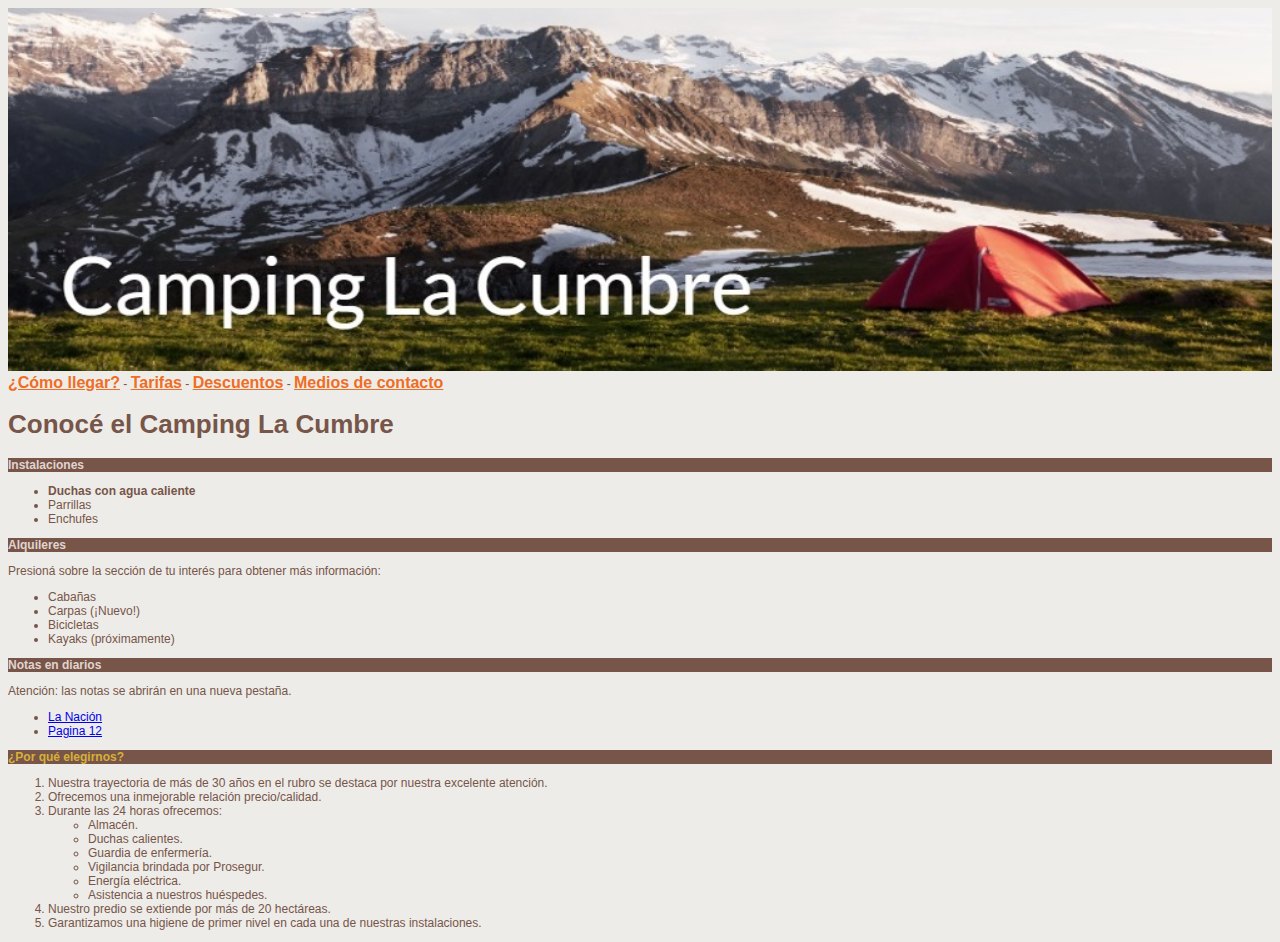
==== index.html @ 47db1e36 "se crean los primeros archivos del proyecto (html,css)" ====
<!DOCTYPE html>
<html lang="es">
    <head>
        <meta charset="UTF-8">
        <meta http-equiv="X-UA-Compatible" content="IE=edge">
        <meta name="viewport" content="width=device-width, initial-scale=1.0">
    
        <link rel="stylesheet" href="css/style.css">
    
        <title>Camping la Cumbre</title>
    </head>
    <body>

        <img class="fondo-inicio" src="img/camping-la-cumbre.jpg" alt="fondo montañas"> 

        
        <a href="#" class="navbar">¿Cómo llegar?</a> - <a href="#" class="navbar">Tarifas</a> - <a href="#" class="navbar">Descuentos</a> - <a href="#" class="navbar">Medios de contacto</a>

        <h1>Conocé el Camping La Cumbre</h1>

        <h2>Instalaciones</h2>

        <ul>
            <li><strong>Duchas con agua caliente</strong></li>
            <li>Parrillas</li>
            <li>Enchufes</li>
        </ul>
       
        <h2>Alquileres</h2>

        <p>Presioná sobre la sección de tu interés para obtener más información:</p>

        <ul>
            <li>Cabañas</li>
            <li>Carpas (¡Nuevo!)</li>
            <li>Bicicletas</li>
            <li>Kayaks (próximamente)</li>
        </ul>

        <h2>Notas en diarios</h2>

        <p>Atención: las notas se abrirán en una nueva pestaña.</p>

        <ul>
            <li><a href="https://www.lanacion.com.ar" target="_blank">La Nación</a></li>
            <li><a href="https://www.pagina12.com.ar" target="_blank">Pagina 12</a></li>
        </ul>

        <h2 class="titulo-especial">¿Por qué elegirnos?</h2>

        <ol>
            <li>Nuestra trayectoria de más de 30 años en el rubro se destaca por nuestra excelente atención.</li>
            <li>Ofrecemos una inmejorable relación precio/calidad.</li>
            <li>Durante las 24 horas ofrecemos:
                <ul>
                    <li>Almacén.</li>
                    <li>Duchas calientes.</li>
                    <li>Guardia de enfermería.</li>
                    <li>Vigilancia brindada por Prosegur.</li>
                    <li>Energía eléctrica.</li>
                    <li>Asistencia a nuestros huéspedes.</li>
                </ul>
            </li>
            <li>Nuestro predio se extiende por más de 20 hectáreas.</li>
            <li>Garantizamos una higiene de primer nivel en cada una de nuestras instalaciones.</li>
        </ol>
    
    </body>
</html>
---- css/style.css ----
* {
    font-family: Verdana, Arial, sans-serif;
    box-sizing: border-box;
    font-size: 12px;
}

body { 
    background-color: #edece9;
    color: #775548;

}


.fondo-inicio {      /* tamaño de imagen */
    width: 100%;
   
}

.navbar {           /* barra de navegacion */
    color: #ef6d24;
    font-weight: bold;
    font-size: 16px;
}

h1 {
    color: #775548;
    font-size: 26px;
    font-weight: bold;
}

h2 {
    background-color: #775548;
    color: #e1d4cf;

}

.titulo-especial {
    color: #d8b03b;
}
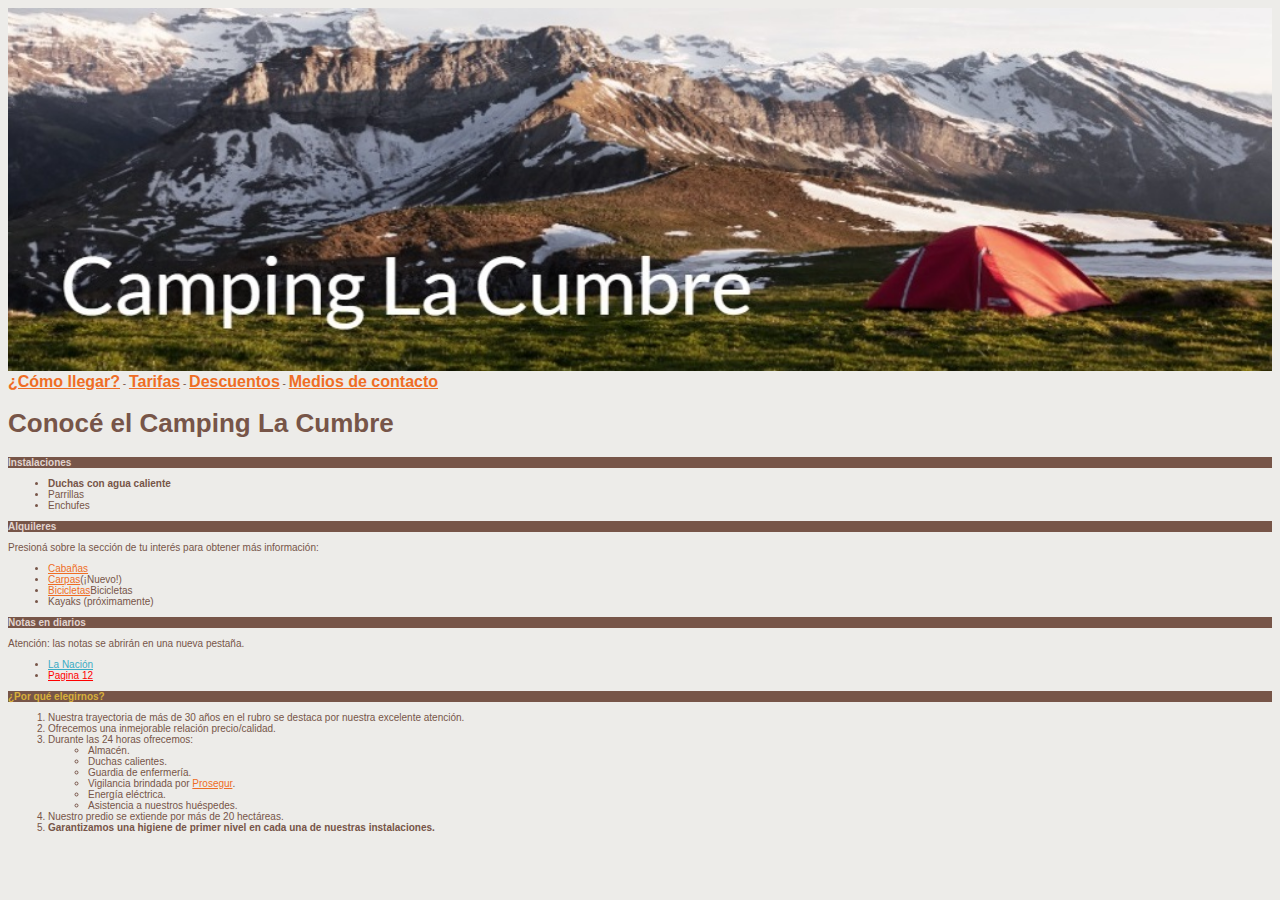
==== commit 17cd9e1d: "se agregan links a todos los sitios de la pagina" ====
--- a/index.html
+++ b/index.html
@@ -14,7 +14,7 @@
         <img class="fondo-inicio" src="img/camping-la-cumbre.jpg" alt="fondo montañas"> 
 
         
-        <a href="#" class="navbar">¿Cómo llegar?</a> - <a href="#" class="navbar">Tarifas</a> - <a href="#" class="navbar">Descuentos</a> - <a href="#" class="navbar">Medios de contacto</a>
+        <a href="pages/como-llegar.html" class="navbar">¿Cómo llegar?</a> - <a href="pages/tarifas.html" class="navbar">Tarifas</a> - <a href="pages/descuentos.html" class="navbar">Descuentos</a> - <a href="pages/medios-de-contacto.html" class="navbar">Medios de contacto</a>
 
         <h1>Conocé el Camping La Cumbre</h1>
 
@@ -31,9 +31,9 @@
         <p>Presioná sobre la sección de tu interés para obtener más información:</p>
 
         <ul>
-            <li>Cabañas</li>
-            <li>Carpas (¡Nuevo!)</li>
-            <li>Bicicletas</li>
+            <li><a href="#" class="link">Cabañas</a></li>
+            <li><a href="#" class="link">Carpas</a>(¡Nuevo!)</li>
+            <li><a href="#" class="link">Bicicletas</a>Bicicletas</li>
             <li>Kayaks (próximamente)</li>
         </ul>
 
@@ -42,8 +42,8 @@
         <p>Atención: las notas se abrirán en una nueva pestaña.</p>
 
         <ul>
-            <li><a href="https://www.lanacion.com.ar" target="_blank">La Nación</a></li>
-            <li><a href="https://www.pagina12.com.ar" target="_blank">Pagina 12</a></li>
+            <li><a href="https://www.lanacion.com.ar" class="link2" target="_blank">La Nación</a></li>
+            <li><a href="https://www.pagina12.com.ar" class="link3" target="_blank">Pagina 12</a></li>
         </ul>
 
         <h2 class="titulo-especial">¿Por qué elegirnos?</h2>
@@ -56,13 +56,13 @@
                     <li>Almacén.</li>
                     <li>Duchas calientes.</li>
                     <li>Guardia de enfermería.</li>
-                    <li>Vigilancia brindada por Prosegur.</li>
+                    <li>Vigilancia brindada por <a href="#" class="link">Prosegur</a>.</li>
                     <li>Energía eléctrica.</li>
                     <li>Asistencia a nuestros huéspedes.</li>
                 </ul>
             </li>
             <li>Nuestro predio se extiende por más de 20 hectáreas.</li>
-            <li>Garantizamos una higiene de primer nivel en cada una de nuestras instalaciones.</li>
+            <li><strong>Garantizamos una higiene de primer nivel en cada una de nuestras instalaciones.</strong></li>
         </ol>
     
     </body>
--- a/css/style.css
+++ b/css/style.css
@@ -1,7 +1,7 @@
 * {
     font-family: Verdana, Arial, sans-serif;
     box-sizing: border-box;
-    font-size: 12px;
+    font-size: 10px;
 }
 
 body { 
@@ -22,6 +22,18 @@
     font-size: 16px;
 }
 
+.link {
+    color: #ef6d24;
+}
+
+.link2 {
+    color: #3AABC4;
+}
+
+.link3 {
+    color: red;
+}
+
 h1 {
     color: #775548;
     font-size: 26px;
